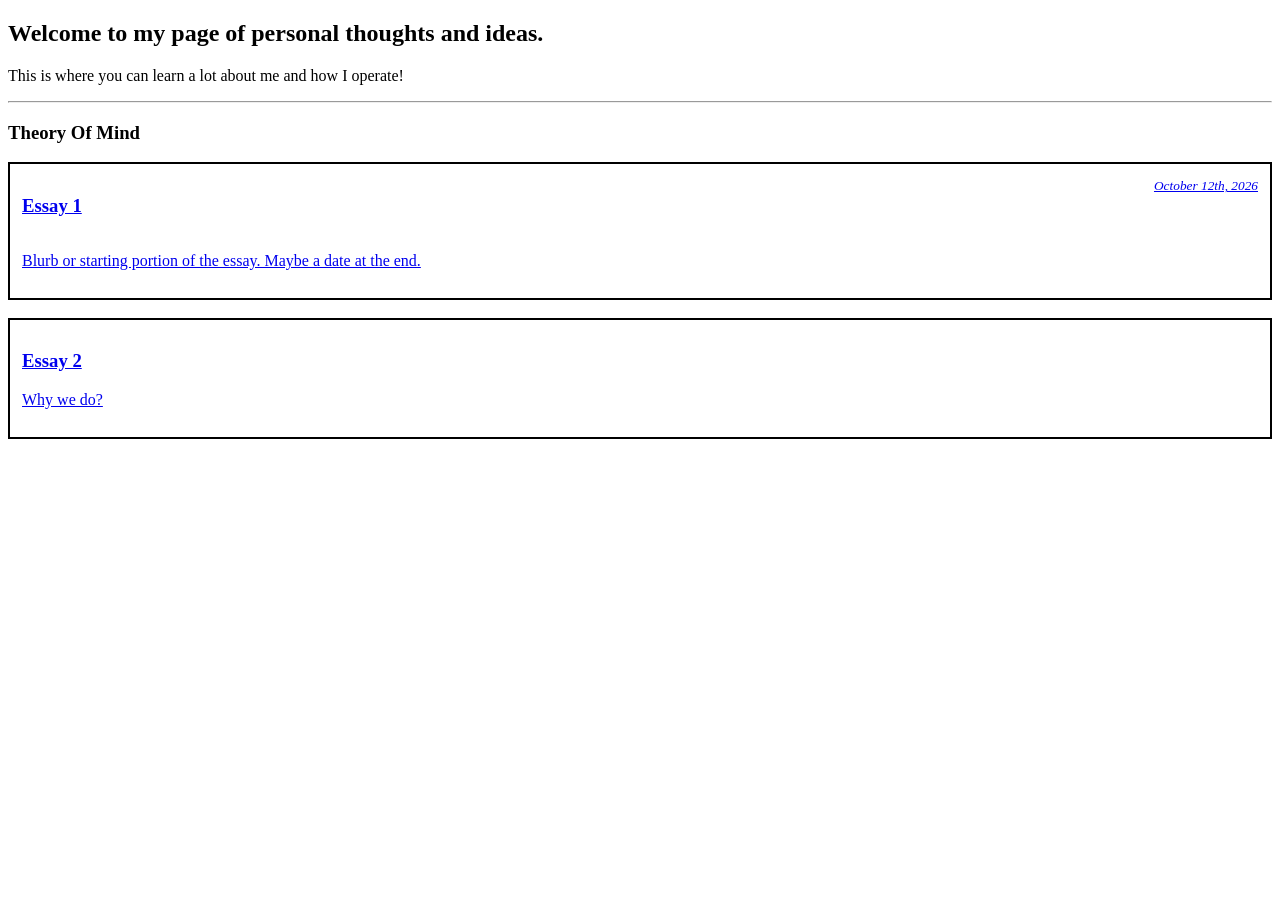
==== index.html @ 77e278c6 "Add initial index.html for personal thoughts page" ====
<!DOCTYPE html>
<head>
    <title>
        Personal Thoughts
    </title>
</head>
<style>
    @import url('style.css');
</style>
<body>
    <h2>
        Welcome to my page of personal thoughts and ideas.
    </h2>
    <p>
        This is where you can learn a lot about me and how I operate!
    </p>


    <hr>
    
    <h3>
        Theory Of Mind
    </h3>

    <a href="essay1.html">
        <div style="border: 2px solid black; padding: 12px;"> 
            <div style="display: flex; justify-content: space-between;">
                <h3>
                    Essay 1
                </h3>
                <i>
                    <small>
                        October 12th, 2026
                    </small>
                </i>
            </div>
            <p>
                Blurb or starting portion of the essay. Maybe a date at the end.
            </p>
        </div>
    </a>
    <br>
    <a href="essay2.html">
        <div style="border: 2px solid black; padding: 12px;"> 
            <h3>
                Essay 2
            </h3>
            <p>
                Why we do?
            </p>
        </div>
    </a>


</body>
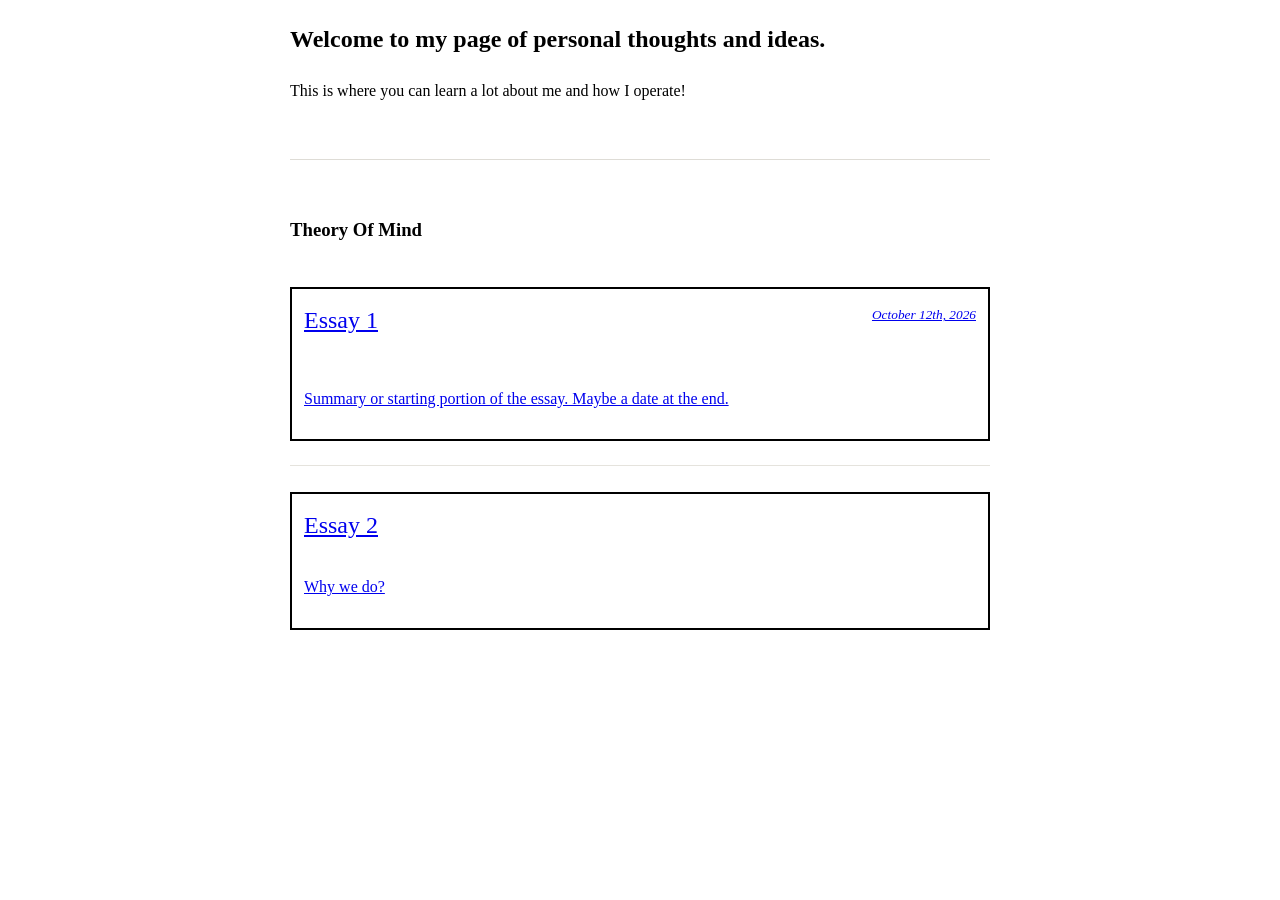
==== commit 304ac4df: "Added styling and updates to index.html" ====
--- a/index.html
+++ b/index.html
@@ -15,17 +15,17 @@
         This is where you can learn a lot about me and how I operate!
     </p>
 
-
     <hr>
     
     <h3>
         Theory Of Mind
     </h3>
 
-    <a href="essay1.html">
-        <div style="border: 2px solid black; padding: 12px;"> 
-            <div style="display: flex; justify-content: space-between;">
-                <h3>
+    <section class="writing">
+        <a href="essay1.html" class="essay">
+            <div style="border: 2px solid black; padding: 12px;"> 
+                <div style="display: flex; justify-content: space-between;">
+                    <h3>
                     Essay 1
                 </h3>
                 <i>
@@ -35,21 +35,22 @@
                 </i>
             </div>
             <p>
-                Blurb or starting portion of the essay. Maybe a date at the end.
+                Summary or starting portion of the essay. Maybe a date at the end.
             </p>
         </div>
-    </a>
-    <br>
-    <a href="essay2.html">
-        <div style="border: 2px solid black; padding: 12px;"> 
-            <h3>
-                Essay 2
-            </h3>
-            <p>
-                Why we do?
-            </p>
-        </div>
-    </a>
+        </a>
+        <br>
+        <a href="essay2.html">
+            <div style="border: 2px solid black; padding: 12px;"> 
+                <h3>
+                    Essay 2
+                </h3>
+                <p>
+                    Why we do?
+                </p>
+            </div>
+        </a>
 
+    </section>
 
 </body>
